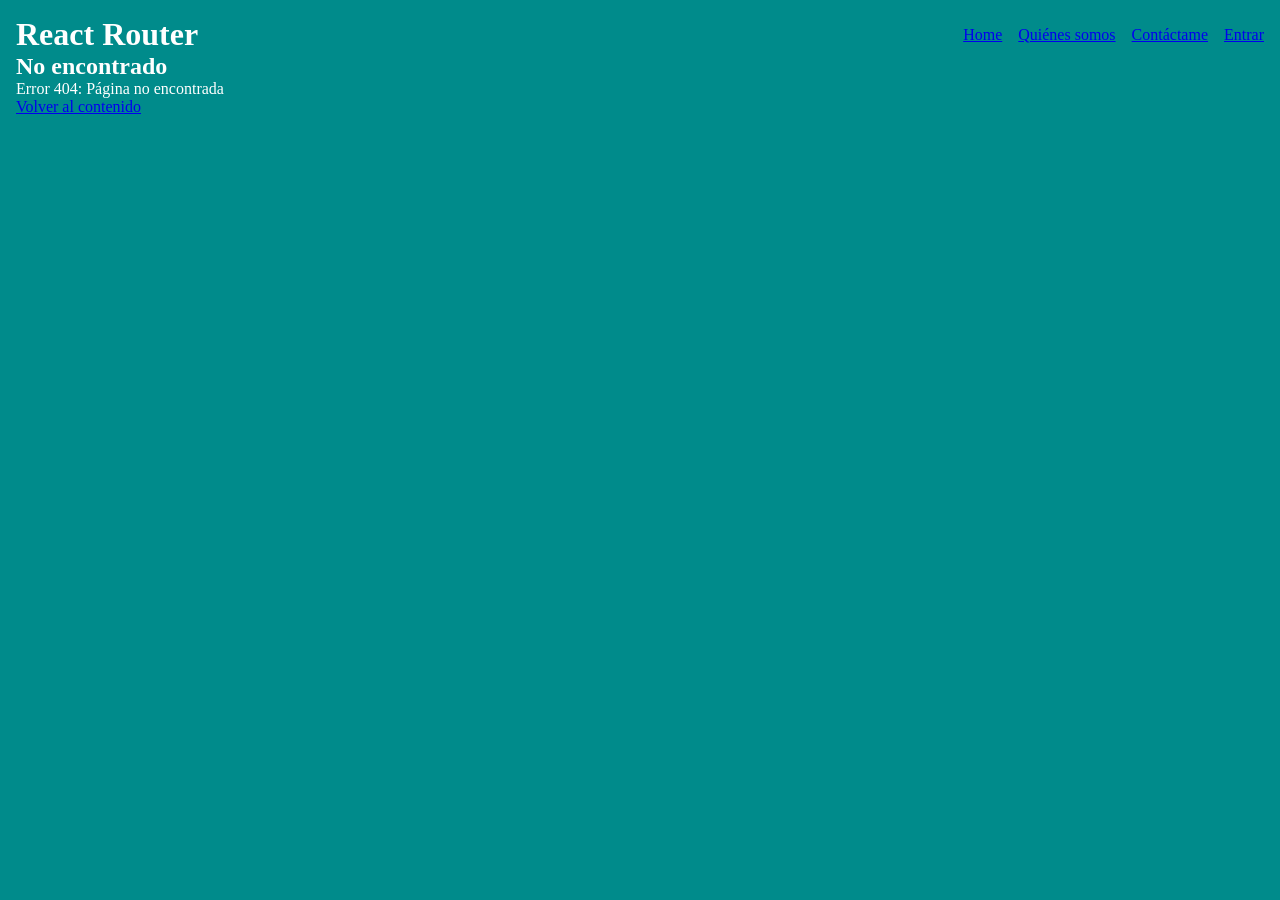
==== docs/index.html @ 69252427 "Add build" ====
<!doctype html>
<html lang="es">
  <head>
    <meta charset="UTF-8" />
    <link rel="icon" type="image/svg+xml" href="./favicon.svg" />
    <meta name="viewport" content="width=device-width, initial-scale=1.0" />
    <title>Plantilla de React</title>
    <script type="module" crossorigin src="./assets/index-B05PQ138.js"></script>
    <link rel="stylesheet" crossorigin href="./assets/index-Cfjz6RqG.css">
  </head>
  <body>
    <div id="root"></div>
  </body>
</html>
---- docs/assets/index-Cfjz6RqG.css ----
*{box-sizing:border-box;margin:0;padding:0}body{color:#fff;background-color:#008b8b;padding:1rem}.main{margin:1rem}.header{justify-content:space-between;align-items:center;display:flex}.menu{gap:1rem;display:flex}
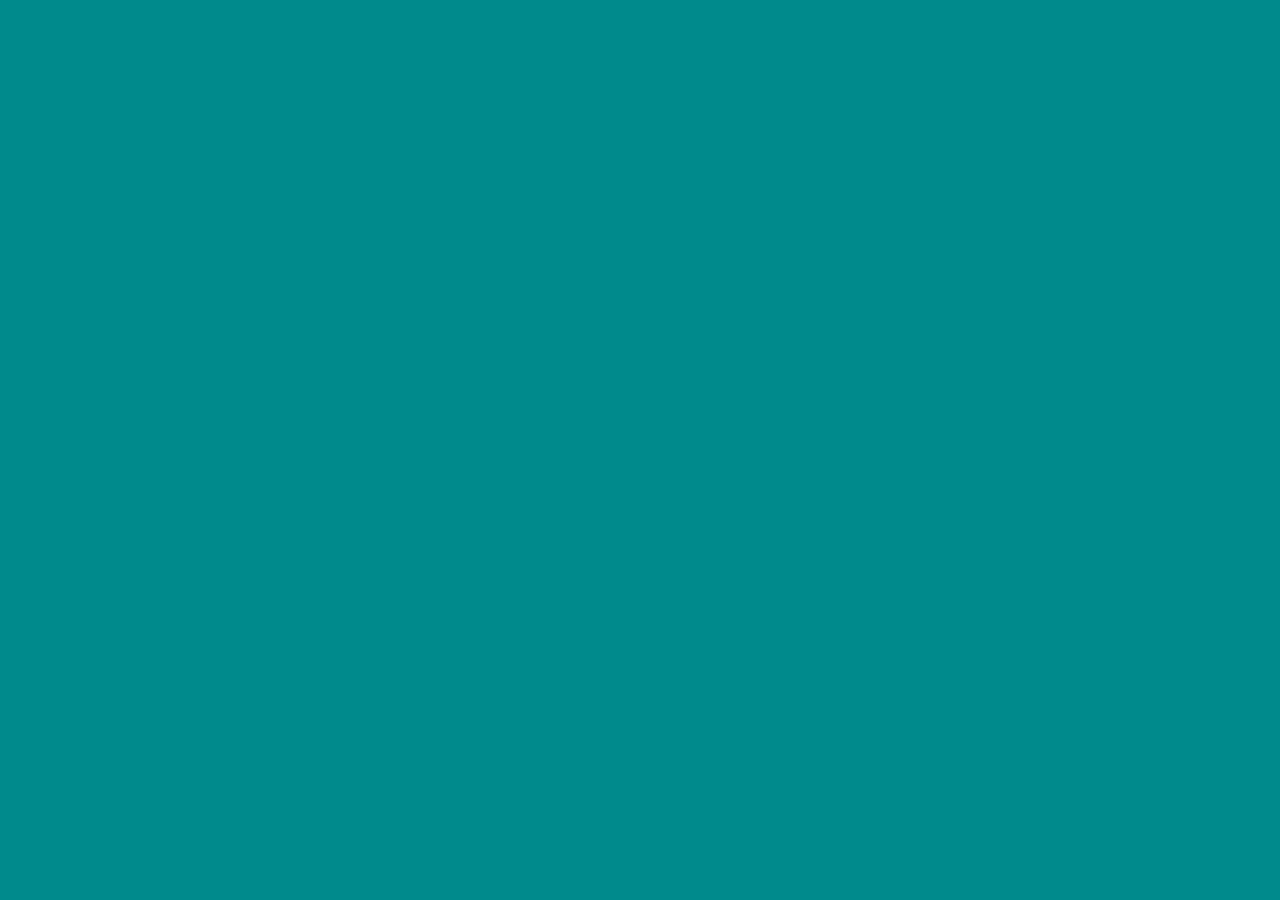
==== commit 3e2b079e: "Add build" ====
--- a/docs/index.html
+++ b/docs/index.html
@@ -5,7 +5,7 @@
     <link rel="icon" type="image/svg+xml" href="./favicon.svg" />
     <meta name="viewport" content="width=device-width, initial-scale=1.0" />
     <title>Plantilla de React</title>
-    <script type="module" crossorigin src="./assets/index-B05PQ138.js"></script>
+    <script type="module" crossorigin src="./assets/index-BOzpj-8e.js"></script>
     <link rel="stylesheet" crossorigin href="./assets/index-Cfjz6RqG.css">
   </head>
   <body>
